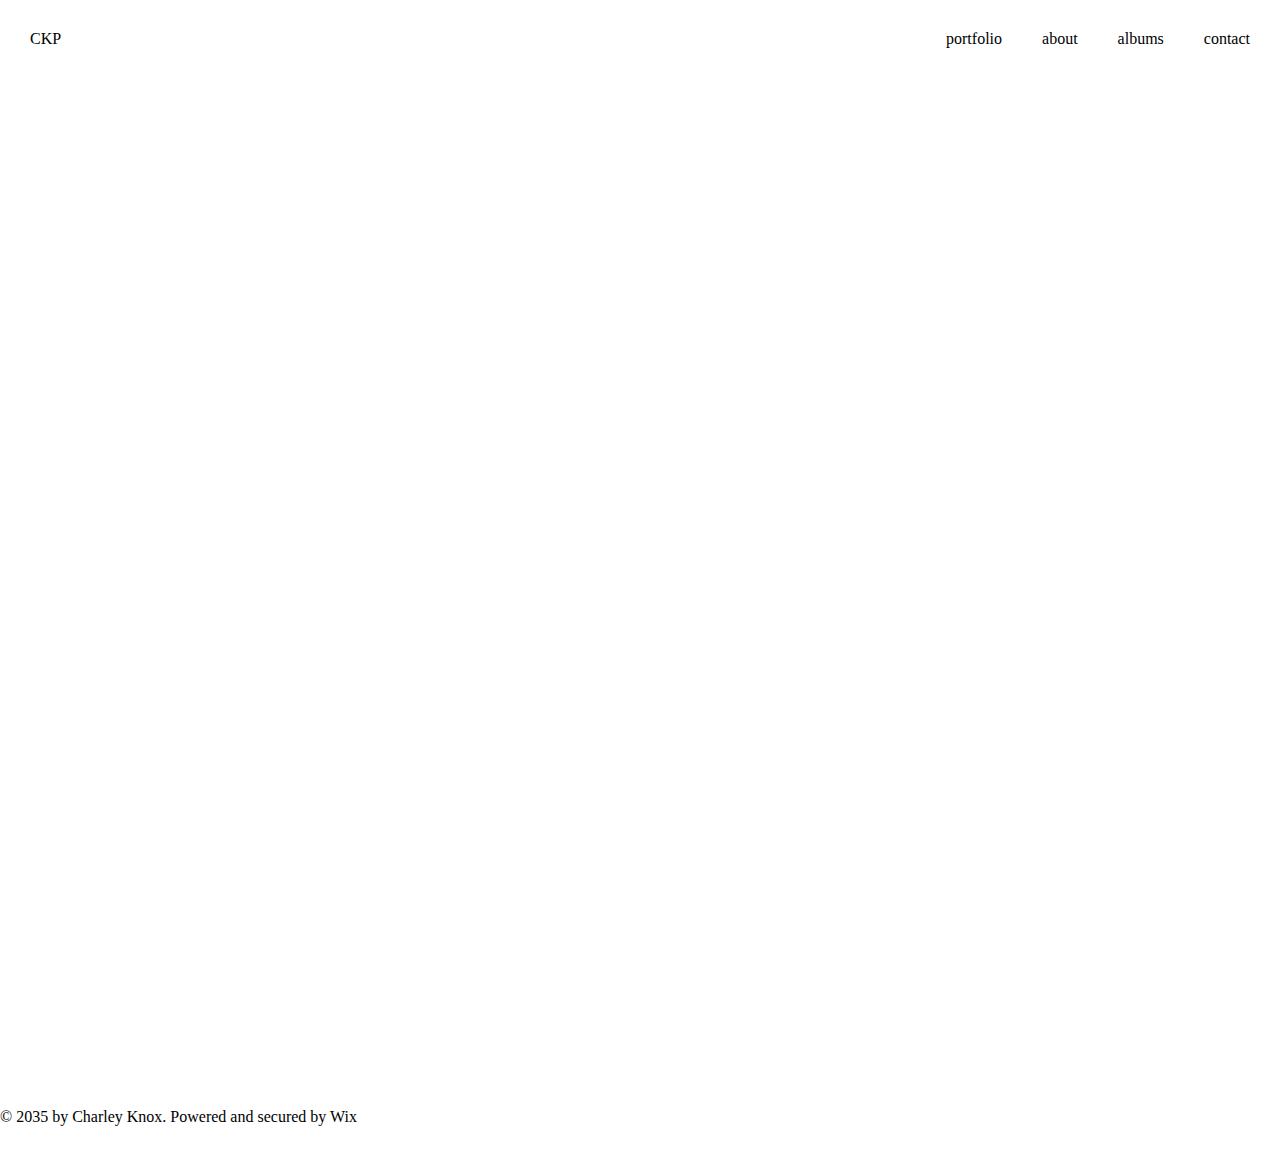
==== index.html @ a3ce7a6f "first commit" ====
<!DOCTYPE html>
<html lang="en">
<head>
  <meta charset="UTF-8">
  <meta http-equiv="X-UA-Compatible" content="IE=edge">
  <meta name="viewport" content="width=device-width, initial-scale=1.0">
  <title>Document</title>
  <link rel="stylesheet" href="./style.css">

  <link href="https://fonts.googleapis.com/css2?family=Playfair+Display&display=swap" rel="stylesheet">
  <link rel="stylesheet" href="https://cdnjs.cloudflare.com/ajax/libs/font-awesome/6.2.1/css/all.min.css" integrity="sha512-MV7K8+y+gLIBoVD59lQIYicR65iaqukzvf/nwasF0nqhPay5w/9lJmVM2hMDcnK1OnMGCdVK+iQrJ7lzPJQd1w==" crossorigin="anonymous" referrerpolicy="no-referrer" />
</head>
<body>
  


  <div class="icon-box">
   
    <i class="fa-brands fa-facebook-f"></i>
    <i class="fa-brands fa-instagram"></i>

  </div>
 

<header>
    <nav>
     <ul>
      <li>CKP</li>
     </ul>


      <ul>
         <li>portfolio</li>
         <li>about</li>
         <li>albums</li>
         <li>contact</li>

       </ul>
    </nav>
</header>


<main>
    <div class="intro-box">
      <h1>Charley Knox</h1>
      <p>PHOTOGRAPHY</p>
    </div>
</main>

 


<footer>

 <p>© 2035 by Charley Knox. Powered and secured by Wix</p>

</footer>




</body>
</html>
---- style.css ----
*{
  margin: 0;
  padding: 0;
}

header{
  position: sticky;
  top: 0;
  background-color: white;
  padding: 30px;
}

nav{
  display: flex;
  justify-content: space-between;
}

ul{
  display: flex;
  gap: 40px;
}

li{
  list-style: none;
  font-size: 16px;
  font-family: 'playfair display' serif ;
  cursor: pointer;
}

main{
  height: 1000px;
  background-image: url(https://static.wixstatic.com/media/84770f_55e52c1ac81f450fadd6509cbc317d0b~mv2.jpg/v1/fill/w_1856,h_951,al_c,q_85,usm_0.66_1.00_0.01,enc_auto/84770f_55e52c1ac81f450fadd6509cbc317d0b~mv2.jpg);
  margin: 0px 65px;
  
  background-size: cover;
}

.intro-box{
  text-align: center;
  position: relative;
  top: 250px;
  text-align: start;
  left: 300px;
}

.intro-box h1{
  font-size: 70px;
  color: white;
  

}

.intro-box p{
  font-size: 20px;
  color: white;
  letter-spacing: 10px;
  margin-top: 50px;
  background: transparent;
  
}




.icon-box{
display: flex;

gap: 15px;
justify-content: end;
cursor: pointer;

}

i{
  font-size: 30px;
}

footer p{
  text-align: end;
  margin: 30px 0px;
  text-align: start;
}
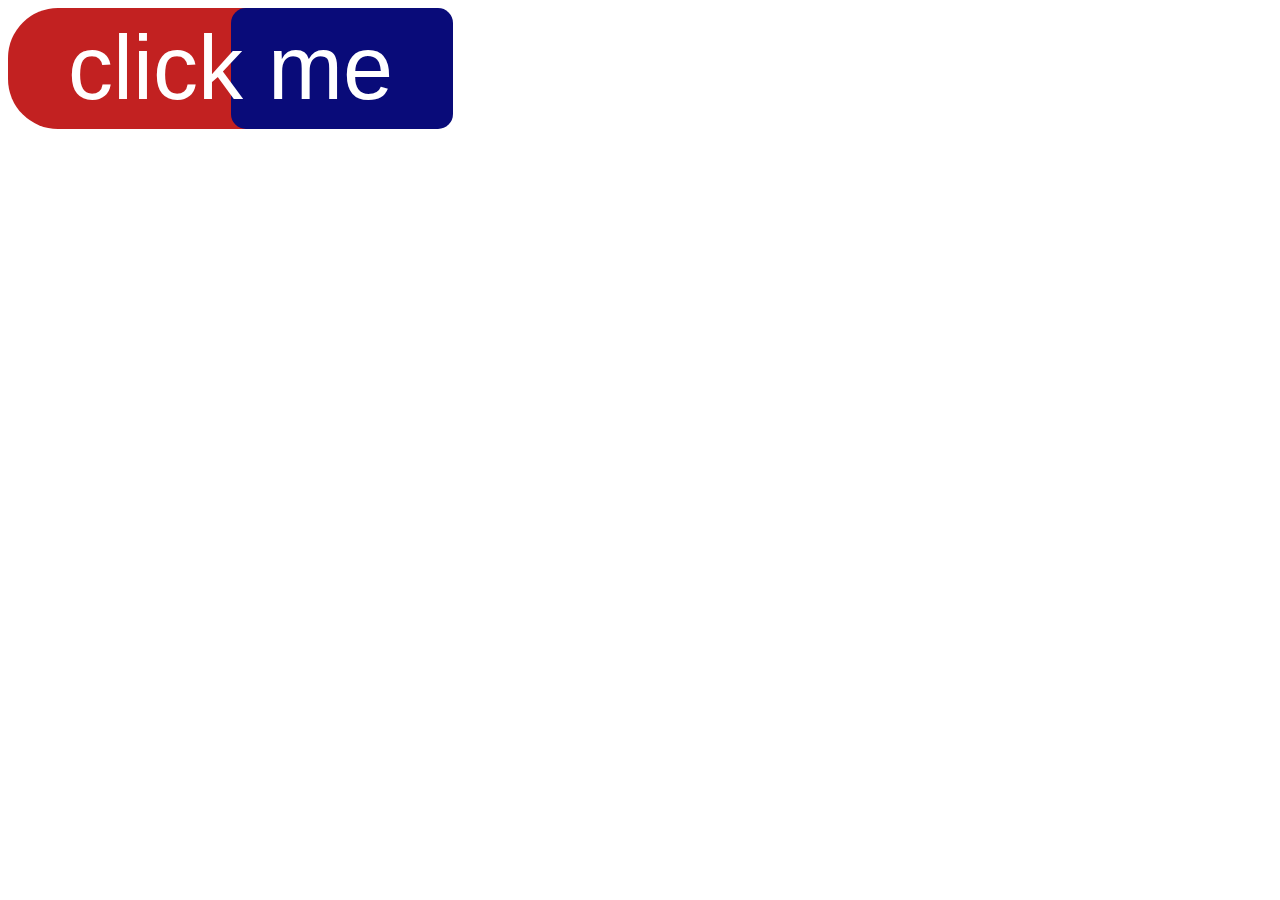
==== commit 065948cf: "first commit" ====
--- a/index.html
+++ b/index.html
@@ -6,7 +6,6 @@
   <meta name="viewport" content="width=device-width, initial-scale=1.0">
   <title>Document</title>
   <link rel="stylesheet" href="./style.css">
-
   <link href="https://fonts.googleapis.com/css2?family=Playfair+Display&display=swap" rel="stylesheet">
   <link rel="stylesheet" href="https://cdnjs.cloudflare.com/ajax/libs/font-awesome/6.2.1/css/all.min.css" integrity="sha512-MV7K8+y+gLIBoVD59lQIYicR65iaqukzvf/nwasF0nqhPay5w/9lJmVM2hMDcnK1OnMGCdVK+iQrJ7lzPJQd1w==" crossorigin="anonymous" referrerpolicy="no-referrer" />
 </head>
@@ -14,49 +13,9 @@
   
 
 
-  <div class="icon-box">
-   
-    <i class="fa-brands fa-facebook-f"></i>
-    <i class="fa-brands fa-instagram"></i>
-
-  </div>
+  <!-- <button> click </button> -->
  
-
-<header>
-    <nav>
-     <ul>
-      <li>CKP</li>
-     </ul>
-
-
-      <ul>
-         <li>portfolio</li>
-         <li>about</li>
-         <li>albums</li>
-         <li>contact</li>
-
-       </ul>
-    </nav>
-</header>
-
-
-<main>
-    <div class="intro-box">
-      <h1>Charley Knox</h1>
-      <p>PHOTOGRAPHY</p>
-    </div>
-</main>
-
- 
-
-
-<footer>
-
- <p>© 2035 by Charley Knox. Powered and secured by Wix</p>
-
-</footer>
-
-
+<button> <a href="./games.html">click me</a> </button>
 
 
 </body>
--- a/style.css
+++ b/style.css
@@ -1,83 +1,115 @@
-*{
-  margin: 0;
-  padding: 0;
+/* button{
+  padding: 10px 70px;
+  background-color: black;
+  border-radius: 15px;
+  color: rgb(254, 254, 254);
+  border: none;
+  position: relative;
+  transition: 0.5s;
+  
 }
 
-header{
-  position: sticky;
-  top: 0;
-  background-color: white;
-  padding: 30px;
-}
-
-nav{
-  display: flex;
-  justify-content: space-between;
-}
-
-ul{
-  display: flex;
-  gap: 40px;
-}
-
-li{
-  list-style: none;
-  font-size: 16px;
-  font-family: 'playfair display' serif ;
+button:hover{
+  background-color: rgb(59, 20, 52);
+  transition: 0.5s;
   cursor: pointer;
-}
-
-main{
-  height: 1000px;
-  background-image: url(https://static.wixstatic.com/media/84770f_55e52c1ac81f450fadd6509cbc317d0b~mv2.jpg/v1/fill/w_1856,h_951,al_c,q_85,usm_0.66_1.00_0.01,enc_auto/84770f_55e52c1ac81f450fadd6509cbc317d0b~mv2.jpg);
-  margin: 0px 65px;
-  
-  background-size: cover;
-}
-
-.intro-box{
-  text-align: center;
-  position: relative;
-  top: 250px;
-  text-align: start;
-  left: 300px;
-}
-
-.intro-box h1{
-  font-size: 70px;
-  color: white;
-  
 
 }
 
-.intro-box p{
-  font-size: 20px;
-  color: white;
-  letter-spacing: 10px;
-  margin-top: 50px;
-  background: transparent;
-  
+
+button::after{
+  content: "";
+  position: absolute;
+  height: 2px;
+  background-color: black;
+  width: 90%;
+  top: 50px;
+  left: 7px;
+  transition: 0.5s;
 }
 
 
+button:hover::after{
+  width: 0%;
+  transition: 0.5s;
+} */
 
 
-.icon-box{
-display: flex;
-
-gap: 15px;
-justify-content: end;
-cursor: pointer;
-
+button{
+    padding: 9px 60px;
+    background-color: rgb(194, 33, 33);
+    border-radius: 50px;
+    position: relative;
+    color: white;
+    border: none;
+    transition: 0.5s;
+    font-size: 90px;
+    
 }
 
-i{
-  font-size: 30px;
+button:hover{
+    cursor: pointer;
+    transition: 0.5s;
 }
 
-footer p{
-  text-align: end;
-  margin: 30px 0px;
-  text-align: start;
+button::after{
+    content: "";
+    position: absolute;
+    width: 50%;
+    left: 50%;
+    height: 100%;
+    background-color: rgb(9, 11, 121);
+    border-radius: 15px;
+    top: 0px;
+    transition: 0.5s;
+    z-index: 100;
 }
 
+button:hover::after{
+    width: 100%;
+    left: 0;
+    transition: 0.5s;
+}
+
+a{
+  position: relative;
+  color: white;
+  z-index: 999;
+  text-decoration: none;
+}
+
+.btn{
+  padding: 9px 60px;
+  background-color: rgb(194, 33, 33);
+  border-radius: 50px;
+  position: relative;
+  color: white;
+  border: none;
+  transition: 0.5s;
+  font-size: 90px;
+}
+
+
+.btn:hover{
+  cursor: pointer;
+  transition: 0.5s;
+}
+
+.btn::after{
+  content: "";
+  position: absolute;
+  width: 50%;
+  left: 50%;
+  height: 100%;
+  background-color: rgb(9, 11, 121);
+  border-radius: 15px;
+  top: 0px;
+  transition: 0.5s;
+  z-index: 100;
+}
+
+.btn:hover::after{
+  width: 100%;
+  left: 0;
+  transition: 0.5s;
+}